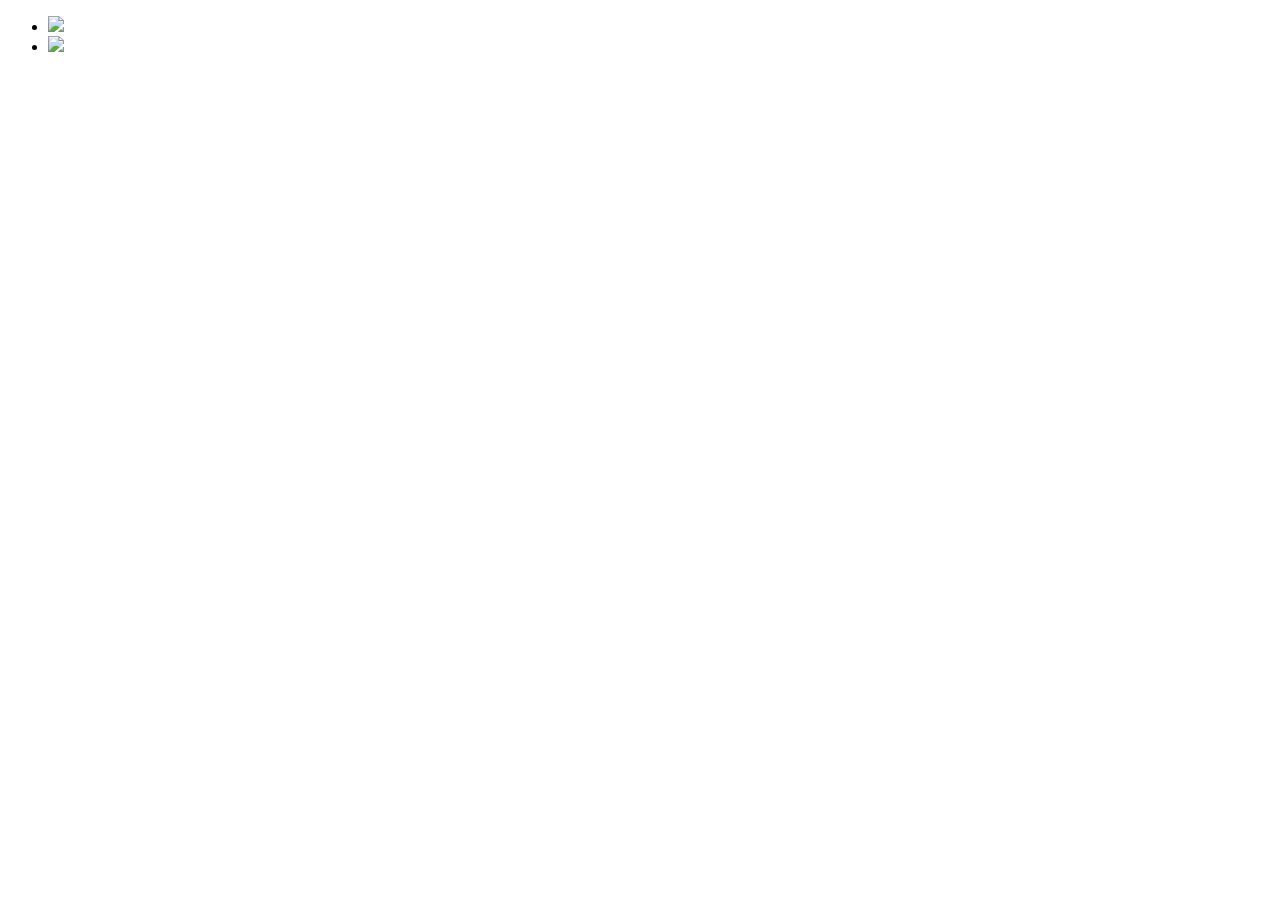
==== index.html @ 80ccfabb "working so far" ====
<!DOCTYPE html>
<html>
    <head>
        <meta charset="utf-8">
        <title>We Sell Shoes</title>
        <!-- Link our stylesheet in -->
        <link re="stylesheet" href="./styles.css">
        <!-- Make Sure the link is inside of the <head> -->
    </head>
    <body>
        <div class="nav-bar">
            <nav>
                <ul class="nav-links">
                    <li><a class="nav-btn logo" href="#home"><img height="50px" src="https://www.shareicon.net/download/2016/07/31/804695_running_512x512.png"></a></li>
                    <li><a class="nav-btn right" href="#cart"><img height="40px" src="http://findicons.com/files/icons/1700/2d/512/cart.png"></a></li>
                </ul>
            </nav>
        </div>
        <!-- Link in the Javascript file -->
        <script src = "index.js"></script>

    </body>
</html>
---- styles.css ----
body {
    /*margin: 0;*/
}
/*******
NAVBAR
********/

.navbar {
    z-index: 10;
    width: 100%;
}

.navbar {
    z-index: 10;
    width: 100%;
}

.nav-links {
    height: 50px;
    width: 100%;
    background: white;
    display: flex;
    flex-direction: row;
    justify-content: flex-start;
    align-items: center;
}

.nav-btn {
    text-decoration: none;
    list-style-type: none;
    color: black;
    margin-left: 2rem;
    transition: all 200ms;
}

.nav-btn:hover {
    transform: scale(1.1);
}

.nav-btn.logo {
    transition: all 300ms;
}

.nav-btn.logo:hover {
    transform: scale(1.1) rotate(5deg) translateX(10px);
}

.nav-btn.right {
    margin-left: 85%;
    transition: all 300ms;
}

.nav-btn.right:hover {
    transform: scale(1.1) rotate(3deg);
}
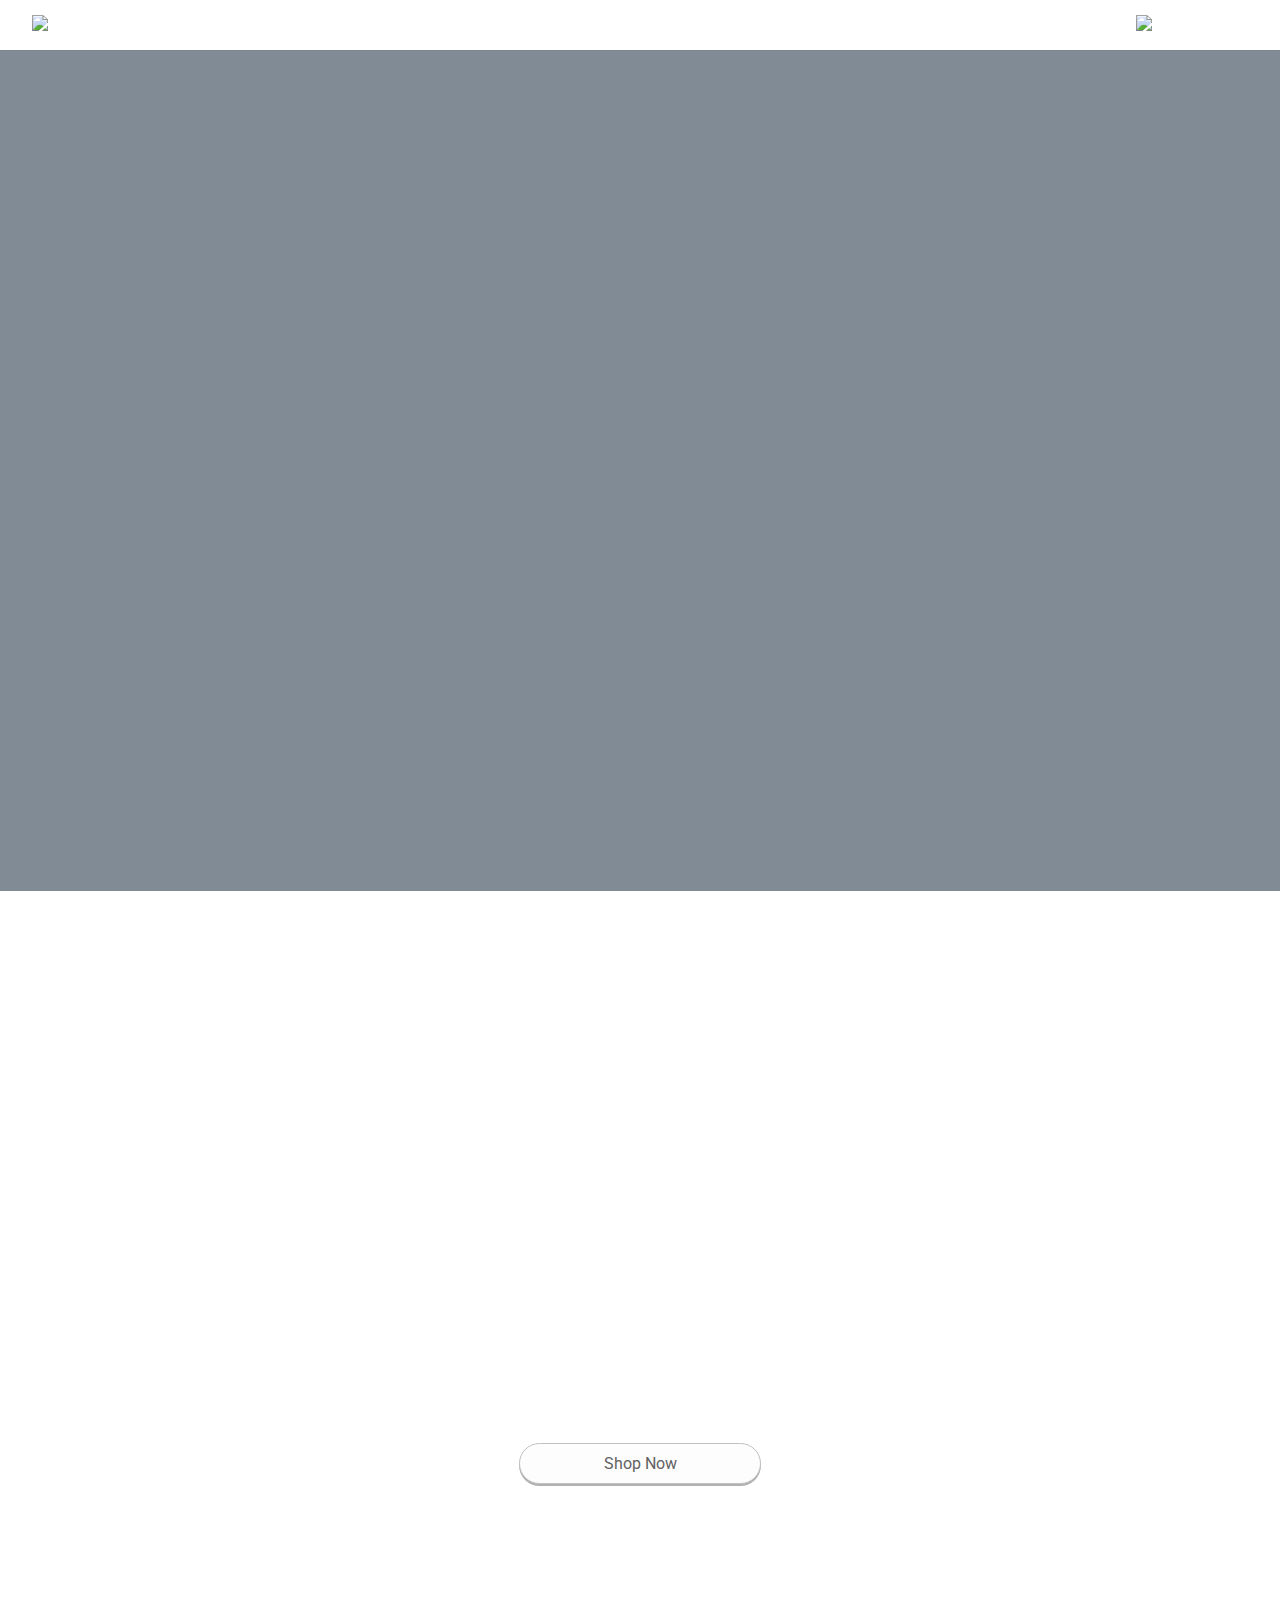
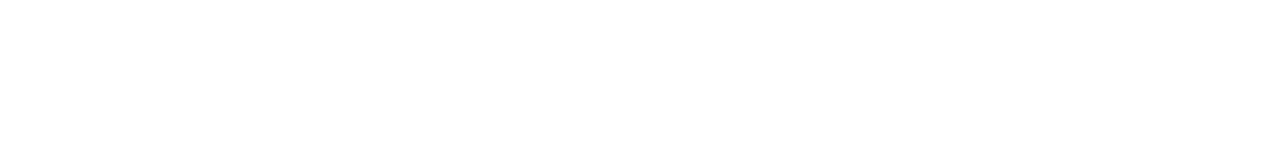
==== commit 3160a0b1: "made small changes" ====
--- a/index.html
+++ b/index.html
@@ -3,21 +3,32 @@
     <head>
         <meta charset="utf-8">
         <title>We Sell Shoes</title>
+        <link href="https://fonts.googleapis.com/css?family=Oswald:200,300,400|Roboto:100,200,300,400" rel="stylesheet">
         <!-- Link our stylesheet in -->
-        <link re="stylesheet" href="./styles.css">
+        <link rel="stylesheet" href="./styles.css">
         <!-- Make Sure the link is inside of the <head> -->
     </head>
     <body>
+
         <div class="nav-bar">
             <nav>
-                <ul class="nav-links">
-                    <li><a class="nav-btn logo" href="#home"><img height="50px" src="https://www.shareicon.net/download/2016/07/31/804695_running_512x512.png"></a></li>
-                    <li><a class="nav-btn right" href="#cart"><img height="40px" src="http://findicons.com/files/icons/1700/2d/512/cart.png"></a></li>
-                </ul>
+                <div class="nav-links">
+                    <a class="nav-btn logo" href="#home"><img height="50px" src="https://www.shareicon.net/download/2016/07/31/804695_running_512x512.png"></a></li>
+                    <a class="nav-btn right" href="#cart"><img height="40px" src='http://findicons.com/files/icons/1700/2d/512/cart.png'></a></li>
+                </div>
             </nav>
+        <!--closing div for navbar-->
         </div>
-        <!-- Link in the Javascript file -->
-        <script src = "index.js"></script>
 
-    </body>
+        <div class="hero">
+
+
+        </div>
+
+        <div class="hero-overlay-text">
+            <h1>We Sell Shoes!</h1>
+            <a class="call-to-action-btn" href="#">Shop Now</a>
+        </div>
+    <script src="index.js"></script>
+</body>
 </html>
--- a/styles.css
+++ b/styles.css
@@ -1,55 +1,107 @@
 body {
-    /*margin: 0;*/
+  margin: 0;
 }
 /*******
 NAVBAR
 ********/
 
-.navbar {
-    z-index: 10;
-    width: 100%;
+.nav-bar {
+  z-index: 10;
+  width: 100%;
+  box-shadow: 0px 0px 1px rgba(0,0,0,.3);
 }
 
 .navbar {
-    z-index: 10;
-    width: 100%;
+  z-index: 10;
+  width: 100%;
 }
 
 .nav-links {
-    height: 50px;
-    width: 100%;
-    background: white;
-    display: flex;
-    flex-direction: row;
-    justify-content: flex-start;
-    align-items: center;
+  height: 50px;
+  width: 100%;
+  background: white;
+  display: flex;
+  flex-direction: row;
+  justify-content: flex-start;
+  align-items: center;
 }
 
+
 .nav-btn {
-    text-decoration: none;
-    list-style-type: none;
-    color: black;
-    margin-left: 2rem;
-    transition: all 200ms;
+  text-decoration: none;
+  list-style-type: none;
+  color: black;
+  margin-left: 2rem;
+  transition: all 200ms;
 }
 
 .nav-btn:hover {
-    transform: scale(1.1);
+  transform: scale(1.1);
 }
 
 .nav-btn.logo {
-    transition: all 300ms;
+  transition: all 300ms;
 }
 
 .nav-btn.logo:hover {
-    transform: scale(1.1) rotate(5deg) translateX(10px);
+  transform: scale(1.1) rotate(5deg) translateX(10px);
 }
 
 .nav-btn.right {
-    margin-left: 85%;
-    transition: all 300ms;
+  margin-left: 85%;
+  transition: all 300ms;
 }
 
 .nav-btn.right:hover {
-    transform: scale(1.1) rotate(3deg);
+  transform: scale(1.1) rotate(3deg);
 }
+
+/************
+HERO
+************/
+
+.hero {
+  height: calc(99vh - 50px);
+  width: 100%;
+  background: linear-gradient(rgba(44, 62, 80,.6), rgba(44, 62, 80,.6)), url('https://image.ibb.co/nyaXSK/IMG_5247.jpg');
+  background-position: center;
+  background-size: cover;
+  background-repeat: no-repeat;
+}
+
+.hero-overlay-text {
+  z-index: 5;
+  height: calc(100vh - 50px);
+  width: 100%;
+  display: flex;
+  flex-direction: column;
+  justify-content: center;
+  align-items: center;
+  color: white;
+  font-family: 'Roboto', sans-serif;
+}
+
+.hero-overlay-text h1 {
+  margin-top: 0rem;
+  font-size: 10rem;
+  font-family: 'Roboto', sans-serif;
+  font-weight: 300;
+}
+
+.call-to-action-btn {
+  background-color: rgba(253, 253, 253, 1);
+  color: #616161;
+  border-radius: 40px;
+  border: 1px solid #C1C1C1;
+  padding: 10px 0;
+  text-decoration: none;
+  width: 15rem;
+  text-align: center;
+  transition: all 200ms;
+  box-shadow: 0 2px 0px rgba(0,0,0,.3);
+}
+
+.call-to-action-btn:hover {
+  /*transform: scale(1.02);*/
+  box-shadow: 0 2px 1px rgba(0,0,0,.3);
+}
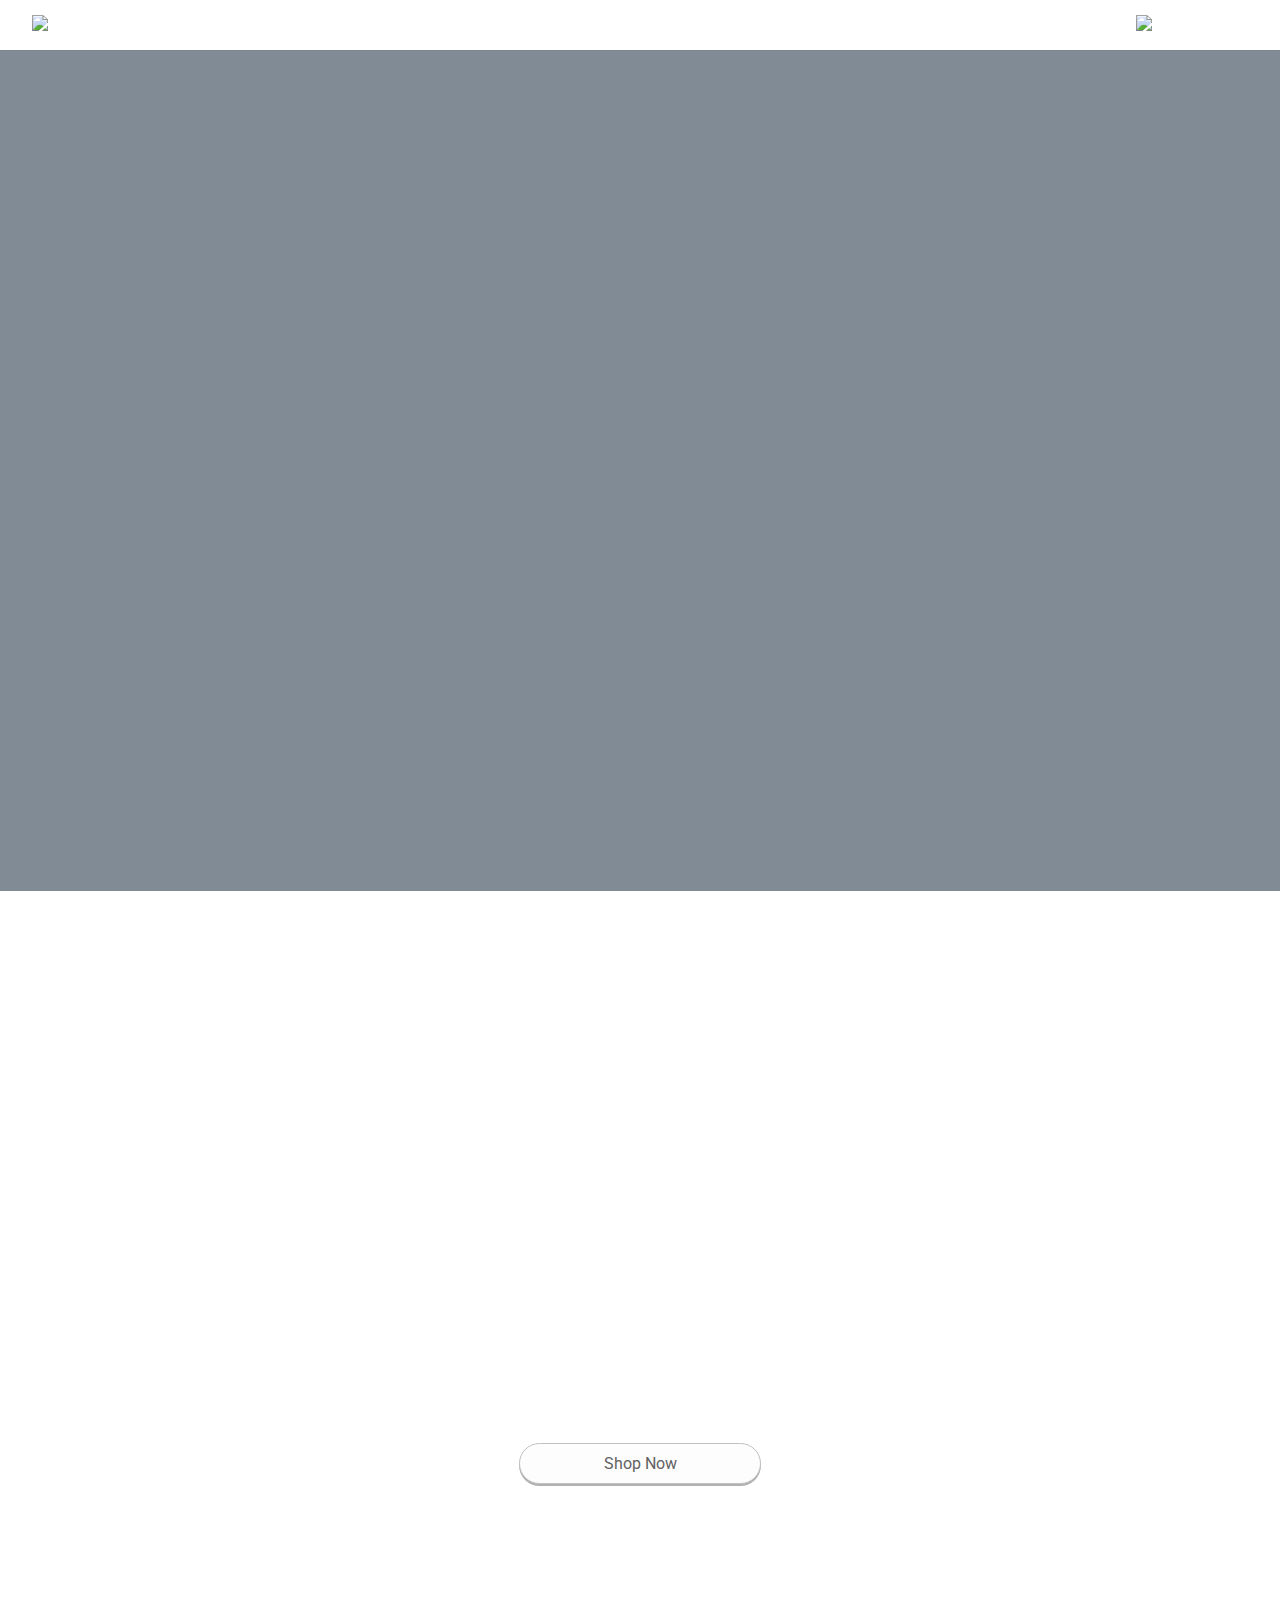
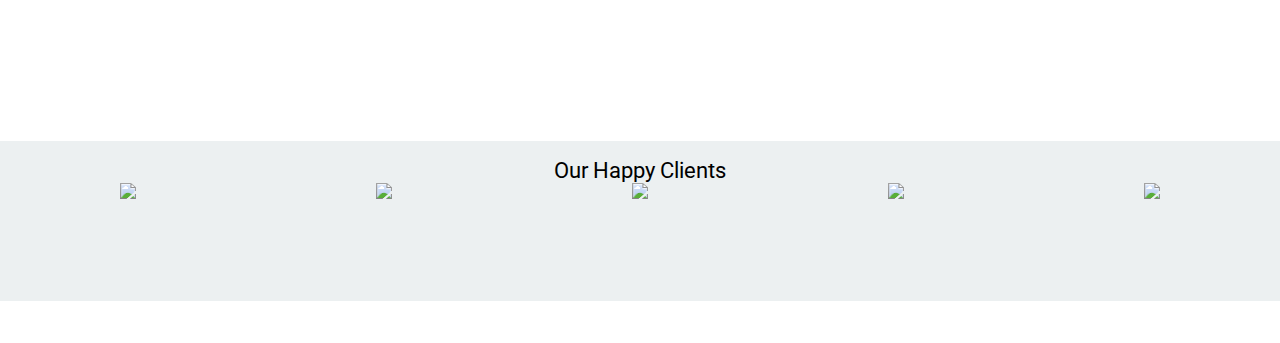
==== commit e5677fba: "client markup" ====
--- a/index.html
+++ b/index.html
@@ -28,7 +28,17 @@
         <div class="hero-overlay-text">
             <h1>We Sell Shoes!</h1>
             <a class="call-to-action-btn" href="#">Shop Now</a>
+        </div> <!--closing hero div-->
+        <div class="clients">
+            <p class="clients-header">Our Happy Clients</p>
+            <div class="client-images">
+                <img height="100px" src="http://www.stickpng.com/assets/images/58419ce2a6515b1e0ad75a69.png" />
+                <img height="100px" src="https://cdn.bleacherreport.net/images/team_logos/328x328/yeezy.png" />
+                <img height="100px" src="https://digitalimpact.org/wp-content/uploads/2013/05/US-WhiteHouse-Logo-square-72078_490x480.png" />
+                <img height="100px" src="https://i.pinimg.com/originals/1e/aa/93/1eaa93626c2579bd6175526256af9cd8.png" />
+                <img height="100px" src="http://www.stickpng.com/assets/images/580b585b2edbce24c47b2b21.png" />
+                <script src="index.js"></script>
+            </div>
         </div>
-    <script src="index.js"></script>
 </body>
 </html>
--- a/styles.css
+++ b/styles.css
@@ -105,3 +105,38 @@
   /*transform: scale(1.02);*/
   box-shadow: 0 2px 1px rgba(0,0,0,.3);
 }
+
+/**********
+Clients
+**********/
+
+.clients {
+    height: 10rem;
+    width: 100%;
+    background: #ecf0f1;
+}
+
+.client-images {
+    display: flex;
+    flex-direction: row;
+    justify-content: space-around;
+    width: 100%;
+    height: 100%;
+}
+
+.clients-header {
+    margin: 0;
+    padding-top: 1rem;
+    text-align: center;
+    font-size: 1.4rem;
+    font-family: roboto;
+    font-weight: 400;
+}
+
+.client-images img {
+    transition: all 200ms;
+}
+
+.client-images img:hover {
+    transform: scale(1.2);
+}
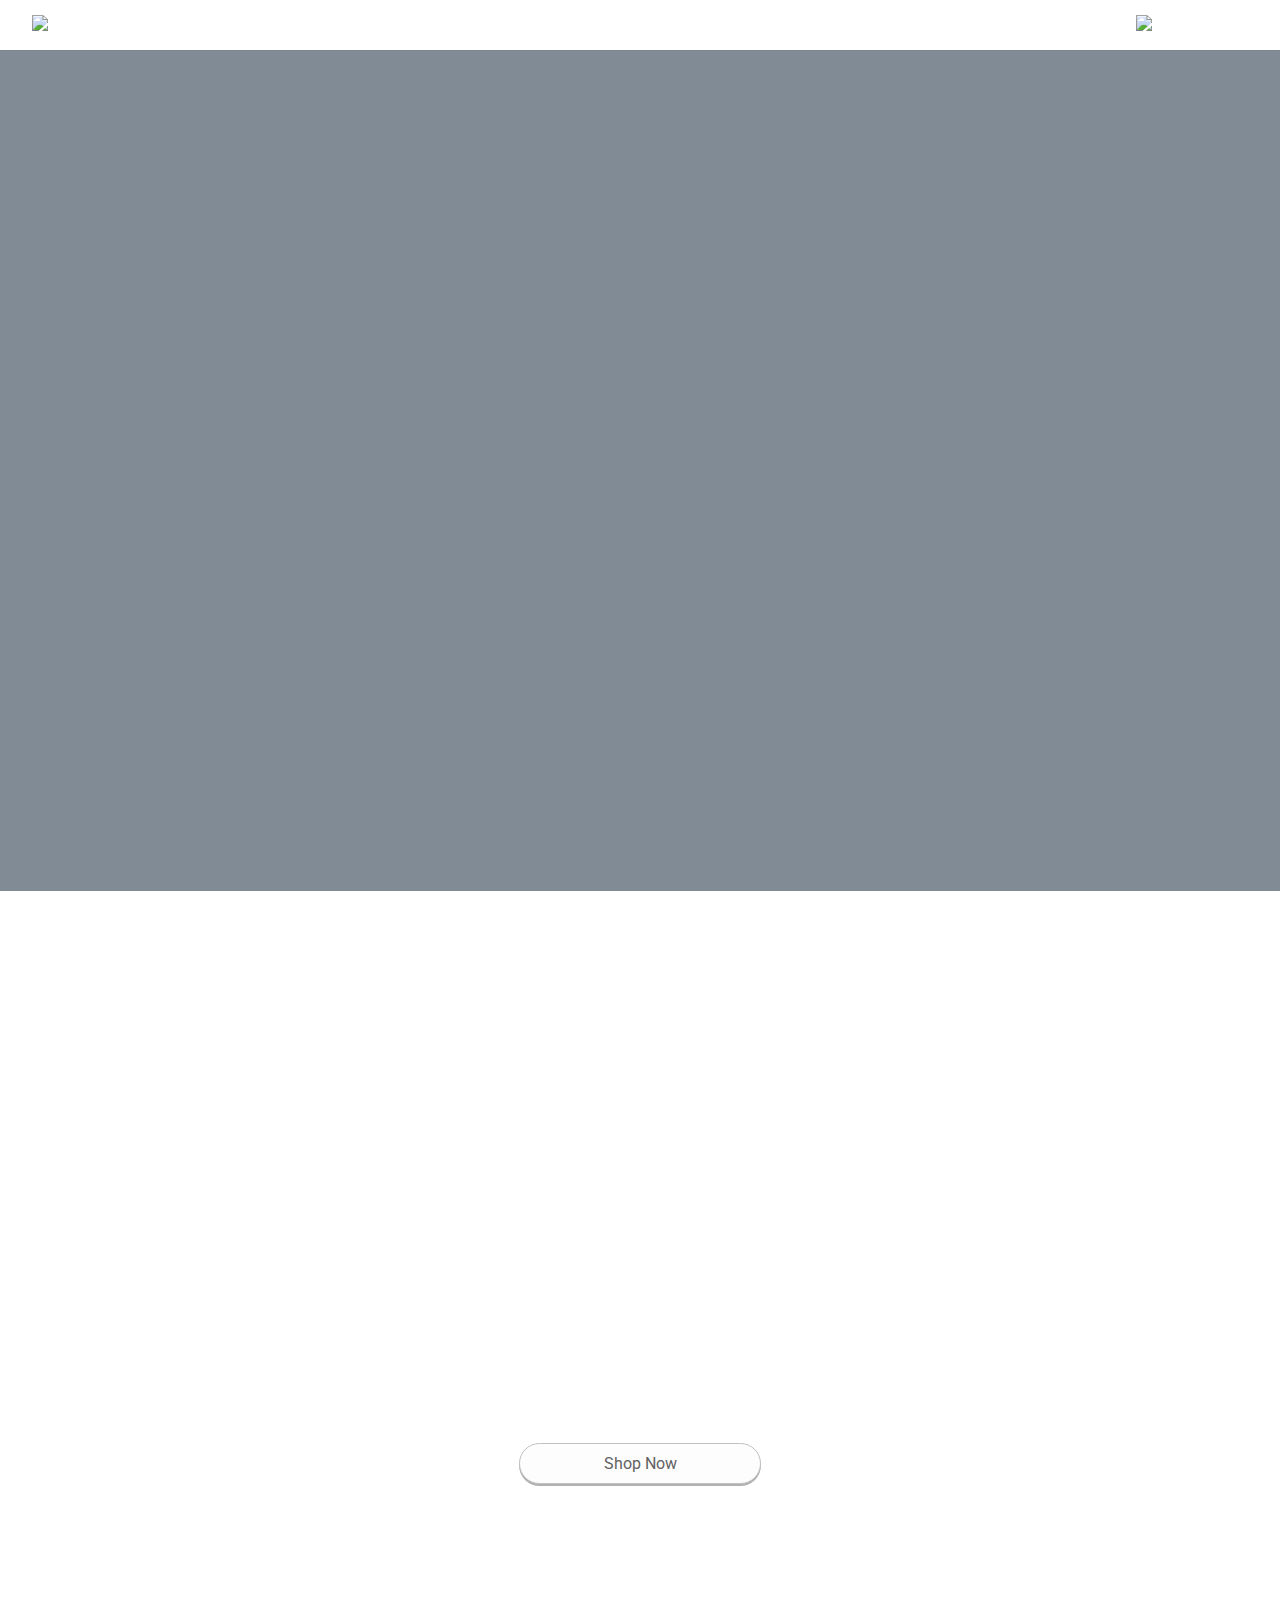
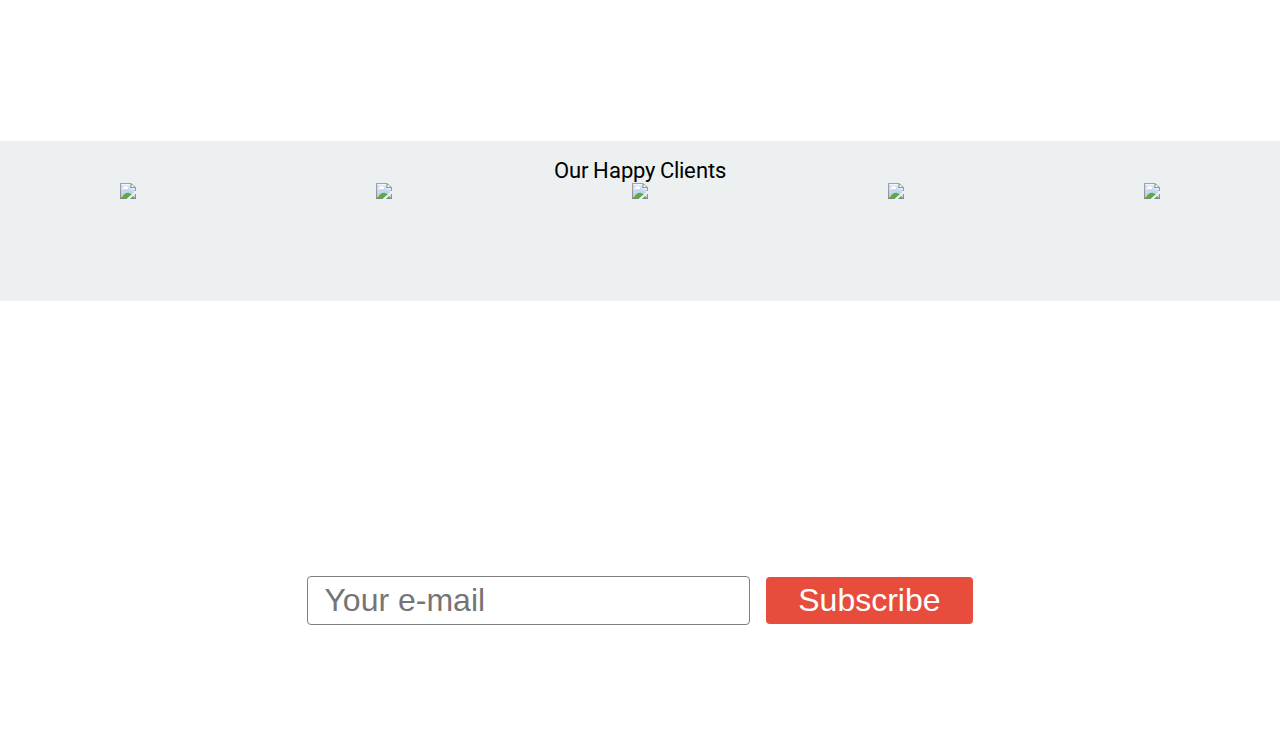
==== commit 477a808f: "subscribe panel" ====
--- a/index.html
+++ b/index.html
@@ -39,6 +39,16 @@
                 <img height="100px" src="http://www.stickpng.com/assets/images/580b585b2edbce24c47b2b21.png" />
                 <script src="index.js"></script>
             </div>
+        </div> <!--end of clients section-->
+
+        <div class="subscribe">
+            <h1>Get unique designs in your inbox</h1>
+            <h3>Recieve our monthly newsletter with special offers</h3>
+            <div class="sub-fields">
+                <form>
+                    <input type="email" class="email-input" placeholder="Your e-mail"><button class="email-sub">Subscribe</button>
+                </form>
+            </div>
         </div>
 </body>
 </html>
--- a/styles.css
+++ b/styles.css
@@ -140,3 +140,68 @@
 .client-images img:hover {
     transform: scale(1.2);
 }
+
+/*********
+subscribe
+*********/
+
+.subscribe {
+    height: 50vh;
+    width: 100%;
+    background: linear-gradient(rgba(0,0,0,.6), rgba(0,0,0,.6)), url('https://images.pexels.com/photos/637076/pexels-photo-637076.jpeg?auto=compress&cs=tinysrgb&dpr=2&h=650&w=940');
+    background-size: cover;
+    background-position: center;
+    background-attachment: fixed;
+    display: flex;
+    flex-direction: column;
+    justify-content: center;
+    align-items: center;
+    color: white;
+}
+
+.subscribe h1 {
+    font-size: 3rem;
+    margin-bottom: 1rem;
+    font-family: roboto;
+    font-weight: 300;
+}
+
+.subscribe h3 {
+    margin: 0;
+    font-size: 1.5rem;
+    margin-bottom: 1rem;
+    font-family: roboto;
+    font-weight: 200;
+}
+
+.email-input {
+    border-radius: 4px;
+    border: solid 1px gray;
+    font-size: 2rem;
+    padding: .3rem;
+    padding-left: 1rem;
+    transition: all 200ms;
+}
+
+.email-sub {
+    margin-left: 1rem;
+    font-size: 2rem;
+    padding-top: .3rem;
+    padding-bottom: .3rem;
+    padding-left: 2rem;
+    padding-right: 2rem;
+    border: none;
+    border-radius: 4px;
+    color: white;
+    background: #e74c3c;
+    transition: all 200ms;
+    cursor: pointer;
+}
+
+.email-input:hover {
+    transform: scale(1.05);
+}
+
+.email-sub:hover {
+    transform: scale(1.05);
+}
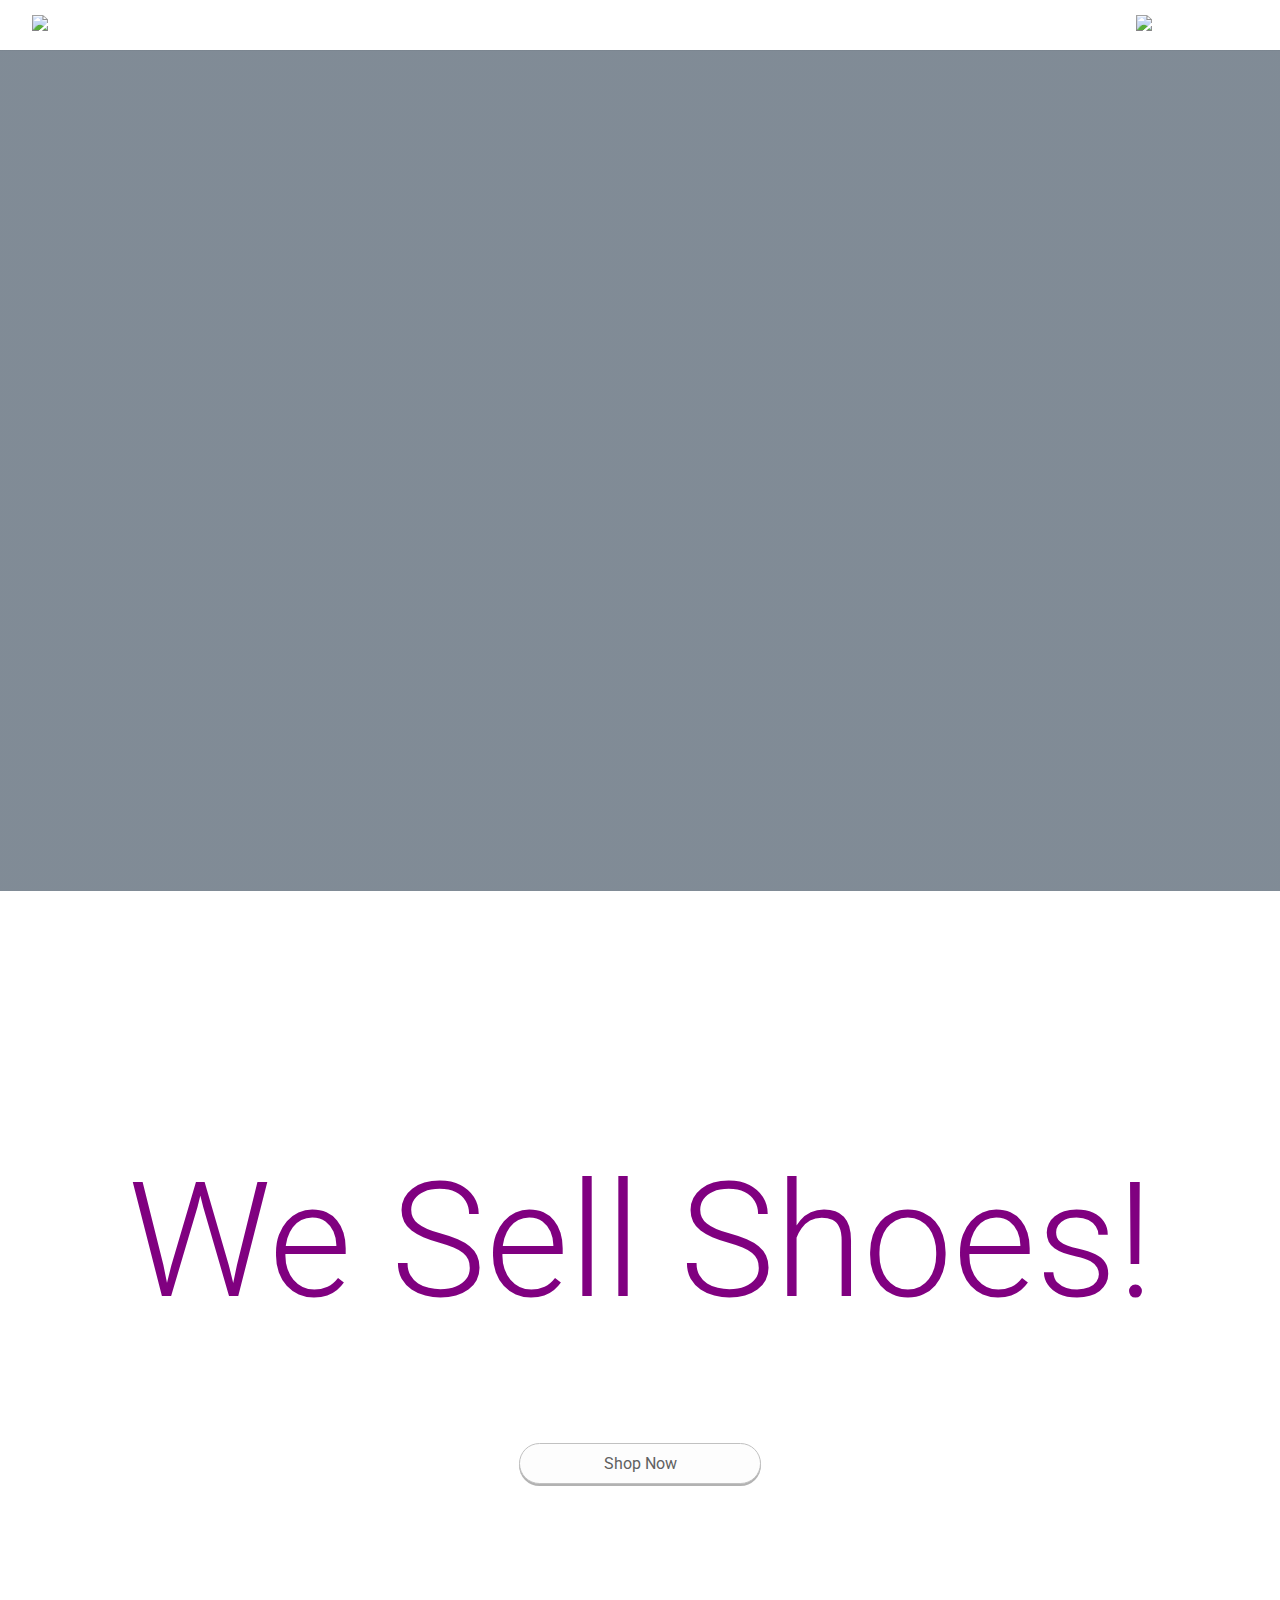
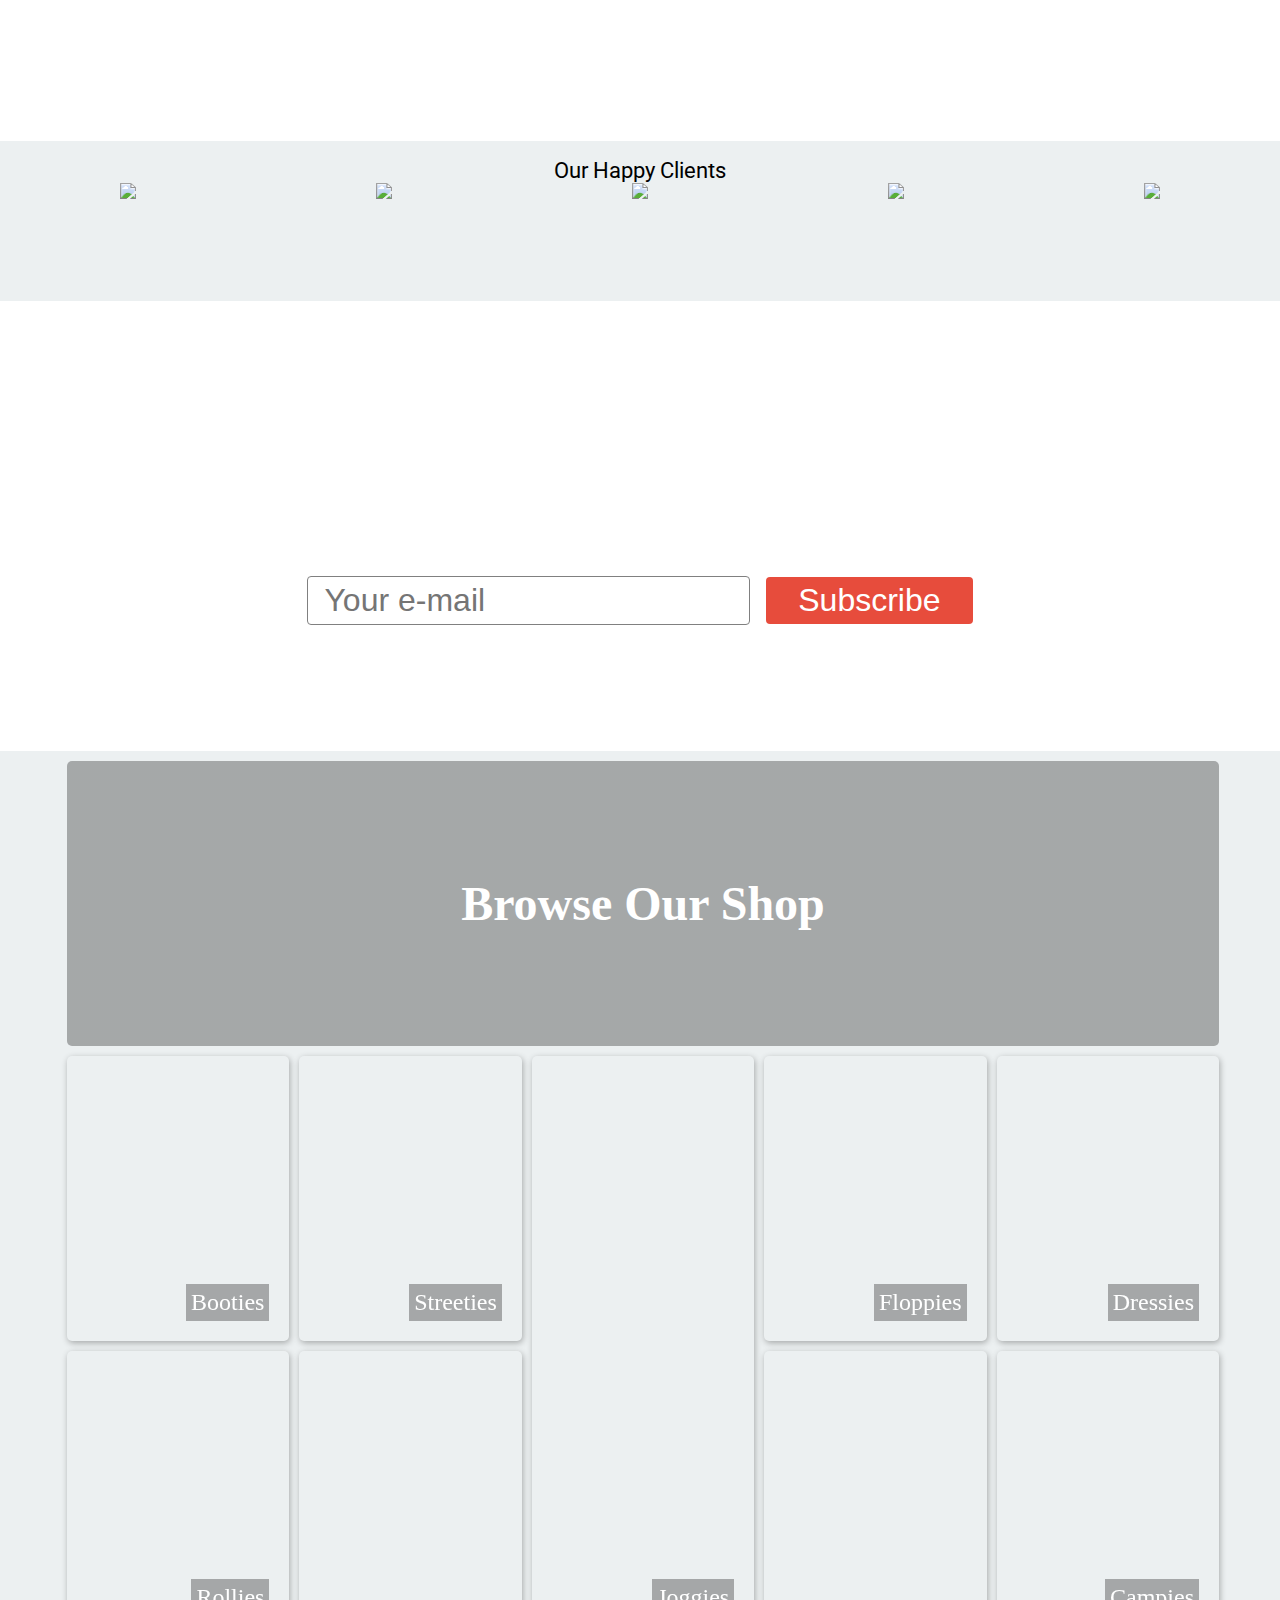
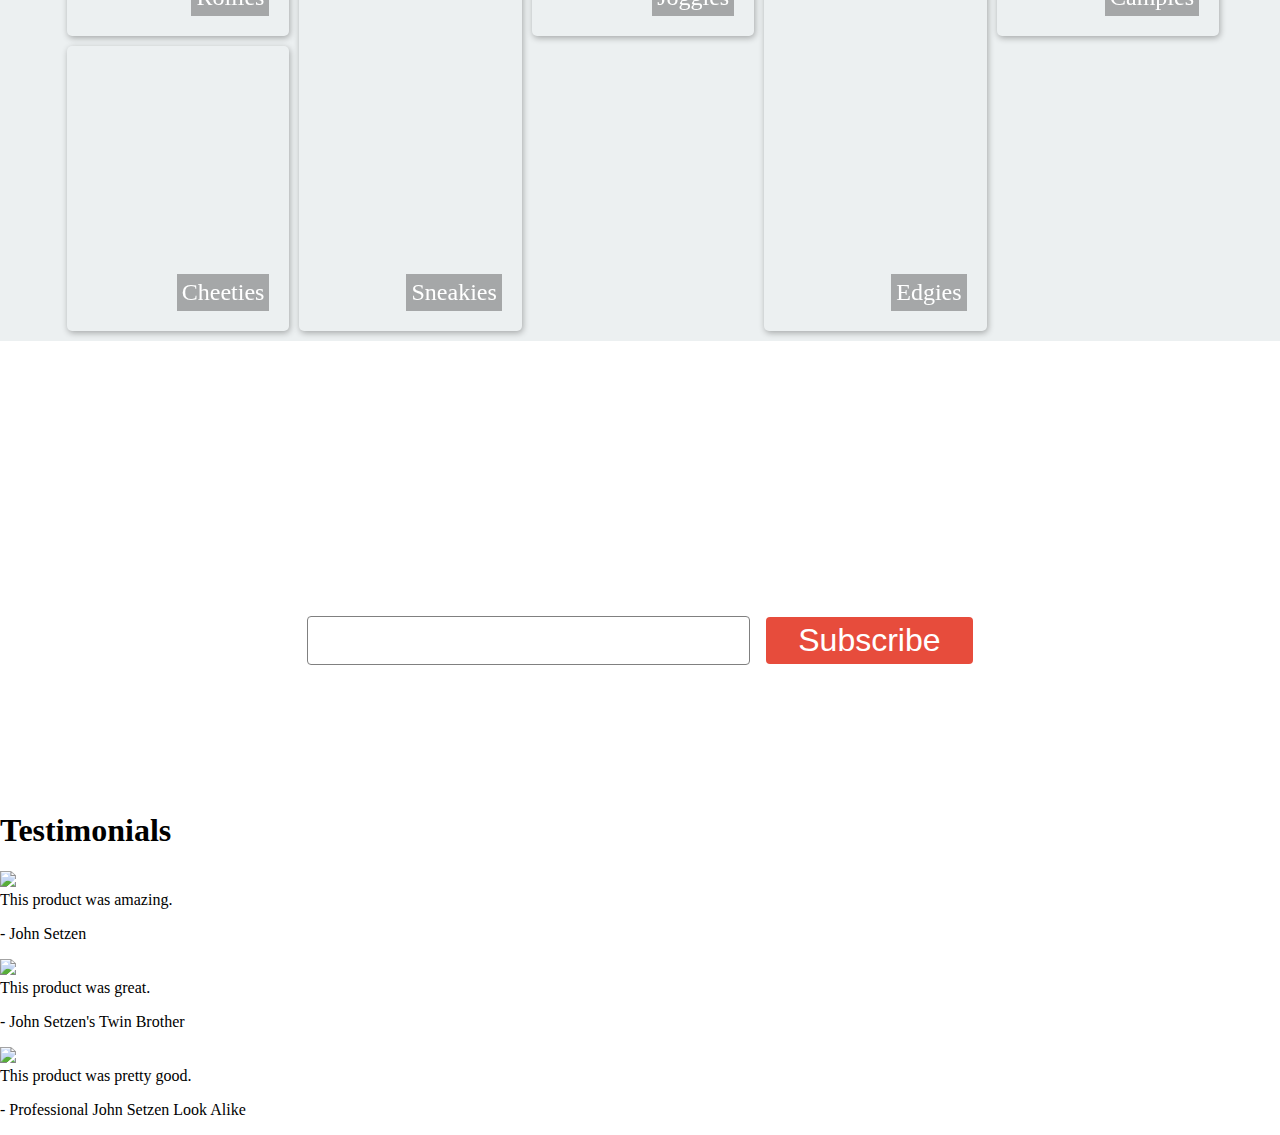
==== commit 82813200: "testimonials complete" ====
--- a/index.html
+++ b/index.html
@@ -3,9 +3,11 @@
     <head>
         <meta charset="utf-8">
         <title>We Sell Shoes</title>
+
+        <!-- Link to Google Fonts -->
         <link href="https://fonts.googleapis.com/css?family=Oswald:200,300,400|Roboto:100,200,300,400" rel="stylesheet">
         <!-- Link our stylesheet in -->
-        <link rel="stylesheet" href="./styles.css">
+        <link rel="stylesheet" t href="./styles.css">
         <!-- Make Sure the link is inside of the <head> -->
     </head>
     <body>
@@ -13,22 +15,21 @@
         <div class="nav-bar">
             <nav>
                 <div class="nav-links">
-                    <a class="nav-btn logo" href="#home"><img height="50px" src="https://www.shareicon.net/download/2016/07/31/804695_running_512x512.png"></a></li>
-                    <a class="nav-btn right" href="#cart"><img height="40px" src='http://findicons.com/files/icons/1700/2d/512/cart.png'></a></li>
+                    <a class="nav-btn logo" href="#home"><img height="50px" src="https://www.shareicon.net/download/2016/07/31/804695_running_512x512.png"></a>
+                    <a class="nav-btn right" href="#cart"><img height="40px" src="http://findicons.com/files/icons/1700/2d/512/cart.png"></a>
                 </div>
             </nav>
-        <!--closing div for navbar-->
+        <!-- creating hero class -->
         </div>
 
         <div class="hero">
 
-
         </div>
-
+        <!-- creating hero-overlay-text class -->
         <div class="hero-overlay-text">
             <h1>We Sell Shoes!</h1>
             <a class="call-to-action-btn" href="#">Shop Now</a>
-        </div> <!--closing hero div-->
+        </div>
         <div class="clients">
             <p class="clients-header">Our Happy Clients</p>
             <div class="client-images">
@@ -37,9 +38,8 @@
                 <img height="100px" src="https://digitalimpact.org/wp-content/uploads/2013/05/US-WhiteHouse-Logo-square-72078_490x480.png" />
                 <img height="100px" src="https://i.pinimg.com/originals/1e/aa/93/1eaa93626c2579bd6175526256af9cd8.png" />
                 <img height="100px" src="http://www.stickpng.com/assets/images/580b585b2edbce24c47b2b21.png" />
-                <script src="index.js"></script>
             </div>
-        </div> <!--end of clients section-->
+        </div>
 
         <div class="subscribe">
             <h1>Get unique designs in your inbox</h1>
@@ -50,5 +50,58 @@
                 </form>
             </div>
         </div>
-</body>
+
+        <div class="gallery-sec">
+            <div class="gallery">
+                <h1 class ="g-header">Browse Our Shop</h1>
+
+                <div class="panel a"><div>Booties</div></div>
+                <div class="panel b"><div>Streeties</div></div>
+                <div class="panel tall-panel c"><div>Joggies</div></div>
+                <div class="panel d"><div>Floppies</div></div>
+                <div class="panel e"><div>Dressies</div></div>
+                <div class="panel f"><div>Rollies</div></div>
+                <div class="panel tall-panel g"><div>Sneakies</div></div>
+                <div class="panel tall-panel h"><div>Edgies</div></div>
+                <div class="panel i"><div>Campies</div></div>
+                <div class="panel j"><div>Cheeties</div></div>
+            </div>
+        </div>
+
+        <div class="subscribe subscribe-2">
+            <h1>"Nobody has better shoes than them!"</h1>
+            <h3>- Turd Ferguson, Shoe Fanatic</h3>
+            <div class="sub-fields">
+                <form>
+                    <input type="email" class="email-input" placeholders="Your e-mail"><button class="email-sub">Subscribe</button>
+                </form>
+            </div>
+        </div>
+
+        <div class="testimonials">
+            <h1 class="testi-title">Testimonials</h1>
+            <div class="tests first">
+                <div class="testimonial testi-1">
+                    <img src="http://infasme.com/wp-content/uploads/2017/05/Faces-400x400px-1_1_07-scalia-testimonial.jpg" class="testi-image" />
+                    <div class="testi-quote">This product was amazing.<p> - John Setzen</p></div>
+                </div>
+
+                <div class="testimonial testi-2"><img src="https://encrypted-tbn0.gstatic.com/images?q=tbn:ANd9GcSjvtBy5YBKiYcLTPgiQXdPNUK0c4cma-EoXPPuay1ba4-7kJLj" class="testi-image" />
+                    <div class="testi-quote">This product was great. <p>- John Setzen's Twin Brother</p></div>
+                </div>
+                <div class="testimonial testi-3">
+                    <img src="https://encrypted-tbn0.gstatic.com/images?q=tbn:ANd9GcQbJAJEmKnMZWlu3aXB-5J9kqlppVCOH-xlFYQKuNWQY1BwpMsD" class="testi-image" />
+                    <div class="testi-quote">This product was pretty good. <p>- Professional John Setzen Look Alike</p></div>
+                </div>
+            </div>
+
+            <div class="dots">
+                <div id="prev" class="dot"></div>  <div id="next" class="dot"></div>  <div id="next-next" class="dot"></div>
+            </div>
+        </div>
+
+        <!-- Link in the Javascript file -->
+        <script src="index.js"></script>
+
+    </body>
 </html>
--- a/styles.css
+++ b/styles.css
@@ -77,7 +77,7 @@
   flex-direction: column;
   justify-content: center;
   align-items: center;
-  color: white;
+  color: purple;
   font-family: 'Roboto', sans-serif;
 }
 
@@ -205,3 +205,172 @@
 .email-sub:hover {
     transform: scale(1.05);
 }
+
+/*******************
+gallery
+*******************/
+
+.gallery-sec {
+    margin-right: .3rem;
+    height: 130vh;
+    background: #ecf0f1;
+    height: 130vh;
+    width: 100%;
+    padding: 3px;
+    padding-top: 10px;
+    padding-bottom: 10px;
+}
+
+.gallery {
+    height: 100%;
+    width: 90%;
+    display: grid;
+    grid-gap: 10px;
+    perspective: 800px;
+}
+
+.gallery {
+    display: flex;
+    flex-wrap: wrap;
+}
+
+.gallery {
+    display: grid;
+    margin: 0 auto;
+    grid-template-columns: repeat(auto-fill, minmax(200px, 1fr));
+    grid-auto-rows: minmax(150px, auto);
+}
+
+.panel {
+    margin-left: 5px;
+    margin-right: 5px;
+    flex: 1 1 200px;
+    display: flex;
+    justify-content: flex-end;
+    align-items: flex-end;
+    box-shadow: 1px 2px 6px rgba(0,0,0,.3);
+    transition: all 300ms;
+    transform-style: preserve-3d;
+    background-size: cover;
+    background-position: center;
+}
+
+.panel:hover {
+    transform: scale(1.01) translateY(-5px) rotateX(10deg) rotateY(2deg) skewY(4deg);
+    box-shadow: 1px 4px 9px rgba(0,0,0,.5);
+    z-index: 3;
+}
+
+.tall-panel {
+    grid-row-end: span 2;
+}
+
+.g-header {
+    margin-left: 5px;
+    margin-right: 5px;
+    flex: 0 1 100%;
+    grid-column: 1 / -1;
+}
+
+.gallery > * {
+    background-color: #fff;
+    color: #000;
+    border-radius: 5px;
+    padding: 20px;
+    font-size: 150%;
+    margin-bottom: 10px;
+}
+
+.g-header {
+    display: flex;
+    justify-content: center;
+    align-items: center;
+    font-size: 3rem;
+    background: linear-gradient(rgba(0,0,0,.3), rgba(0,0,0,.3)), url('https://images.pexels.com/photos/267320/pexels-photo-267320.jpeg?auto=compress&cs=tinysrgb&dpr=2&h=650&w=940');
+    background-size: cover;
+    background-position: center;
+    color: white;
+}
+
+.a {
+    background: url('https://images.pexels.com/photos/266840/pexels-photo-266840.jpeg?auto=compress&cs=tinysrgb&dpr=2&h=650&w=940');
+    background-size: cover;
+}
+
+.b {
+    background: url('https://images.pexels.com/photos/812875/pexels-photo-812875.jpeg?auto=compress&cs=tinysrgb&dpr=2&h=650&w=940');
+    background-size: cover;
+}
+
+.c {
+    background: url('https://images.pexels.com/photos/421160/pexels-photo-421160.jpeg?auto=compress&cs=tinysrgb&dpr=2&h=650&w=940');
+    background-position: -70px;
+}
+
+.d {
+    background: url('https://images.pexels.com/photos/112285/pexels-photo-112285.jpeg?auto=compress&cs=tinysrgb&dpr=2&h=650&w=940');
+    background-size: cover;
+}
+
+.e {
+    background: url('https://images.pexels.com/photos/293405/pexels-photo-293405.jpeg?auto=compress&cs=tinysrgb&dpr=2&h=650&w=940');
+    background-size: cover;
+}
+
+.f {
+    background: url('https://images.pexels.com/photos/1994/red-vintage-shoes-sport.jpg?auto=compress&cs=tinysrgb&dpr=2&h=650&w=940');
+    background-repeat: no-repeat;
+    background-size: cover;
+    background-position: -40px;
+}
+
+.g {
+    background: url('https://images.pexels.com/photos/373964/pexels-photo-373964.jpeg?auto=compress&cs=tinysrgb&dpr=2&h=650&w=940');
+    background-position: -100px;
+    background-size: cover;
+}
+
+.h {
+    background: url('https://images.pexels.com/photos/247203/pexels-photo-247203.jpeg?auto=compress&cs=tinysrgb&dpr=2&h=650&w=940');
+    background-size: cover;
+}
+
+.i {
+    background: url('https://images.pexels.com/photos/40383/shoes-rock-climbing-hiking-walking-40383.jpeg?auto=compress&cs=tinysrgb&dpr=2&h=650&w=940');
+    background-size: cover;
+}
+
+.j {
+    background: url('https://images.pexels.com/photos/116150/pexels-photo-116150.jpeg?auto=compress&cs=tinysrgb&dpr=2&h=650&w=940');
+    background-position: 0px -60px;
+}
+
+.panel div {
+    background: rgba(0,0,0,.3);
+    padding: 5px;
+    color: white;
+}
+
+@supports (display: grid) {
+    .gallery > * {
+        margin: 0;
+    }
+}
+
+/****************
+subscribe 2
+****************/
+
+.subscribe-2 {
+    height: 50vh;
+    width: 100%;
+    background: linear-gradient(rgba(0,0,0,.6), rgba(0,0,0,.6)), url('https://images.pexels.com/photos/450059/pexels-photo-450059.jpeg?auto=compress&cs=tinysrgb&dpr=2&h=650&w=940');
+    background-size: cover;
+    background-position: center;
+    background-attachment: fixed;
+    display: : flex;
+    flex-direction: column;
+    justify-content: center;
+    align-items: center;
+    color: white;
+}
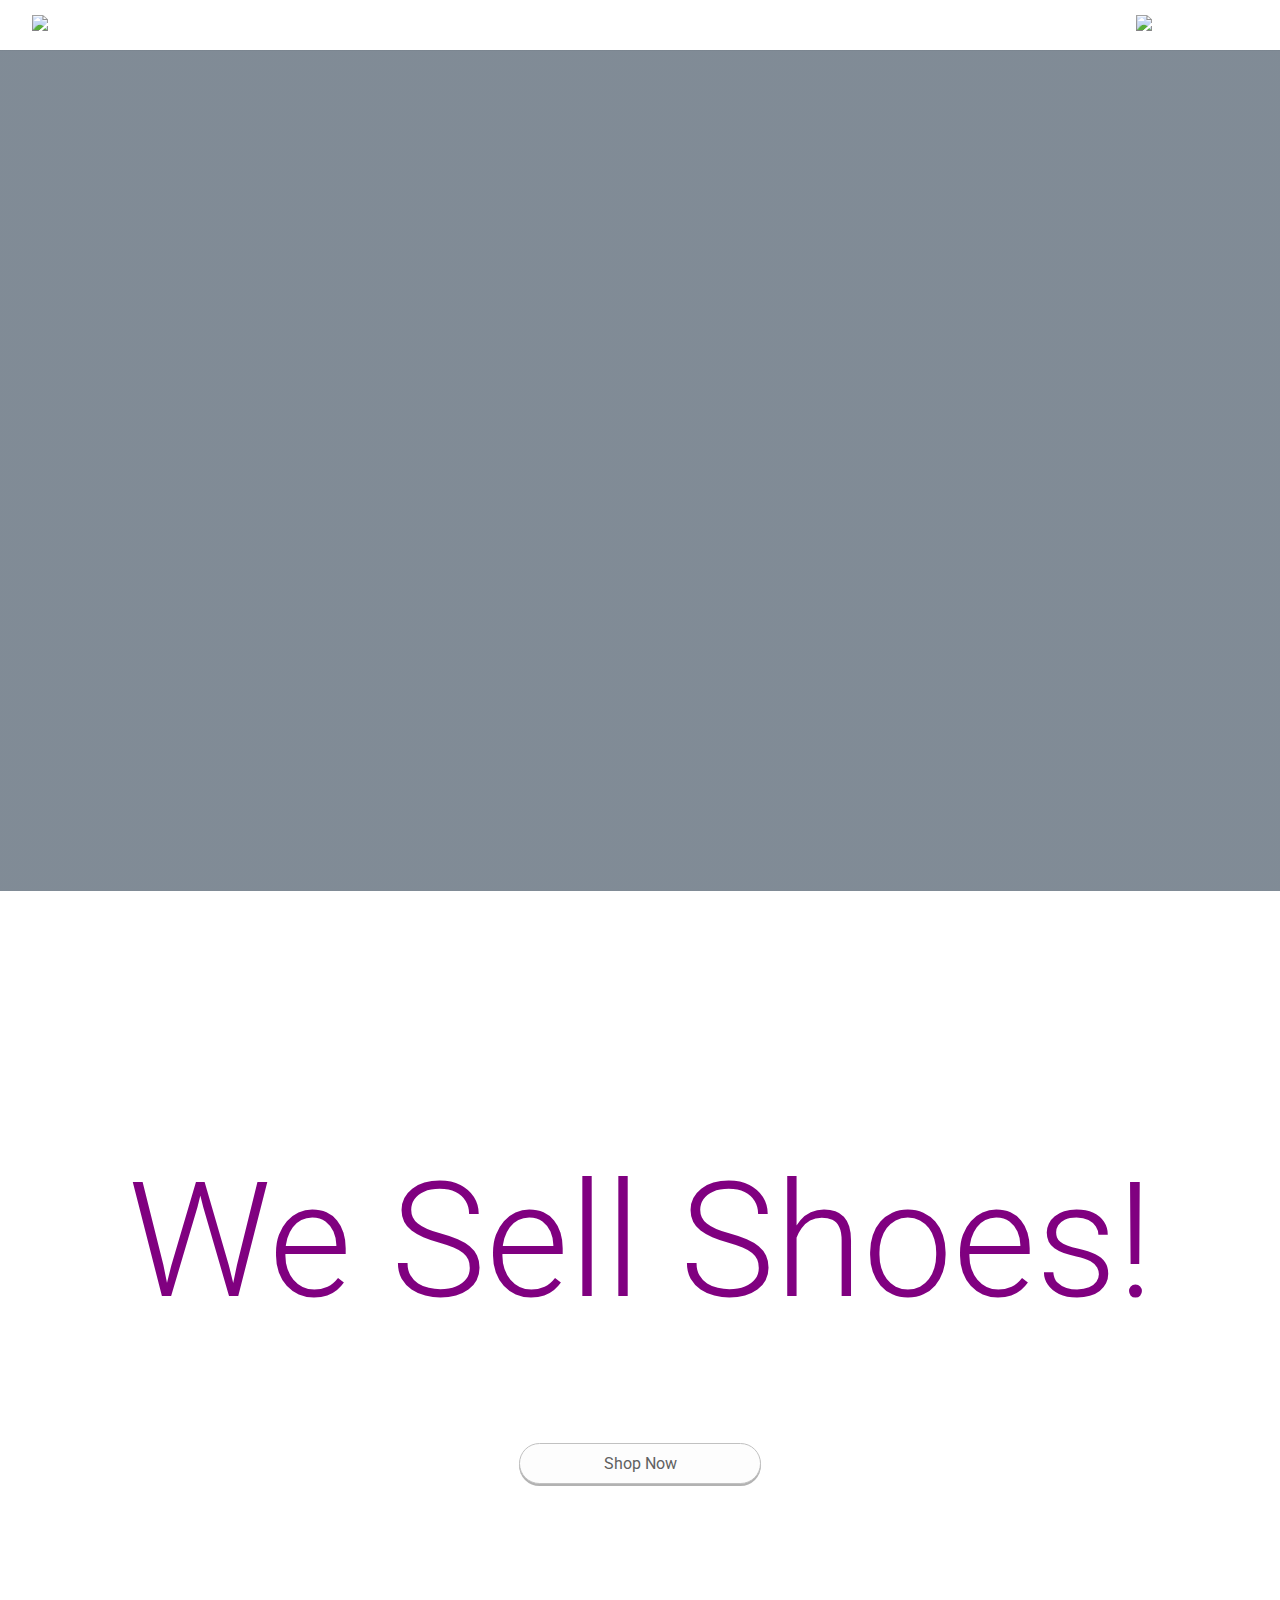
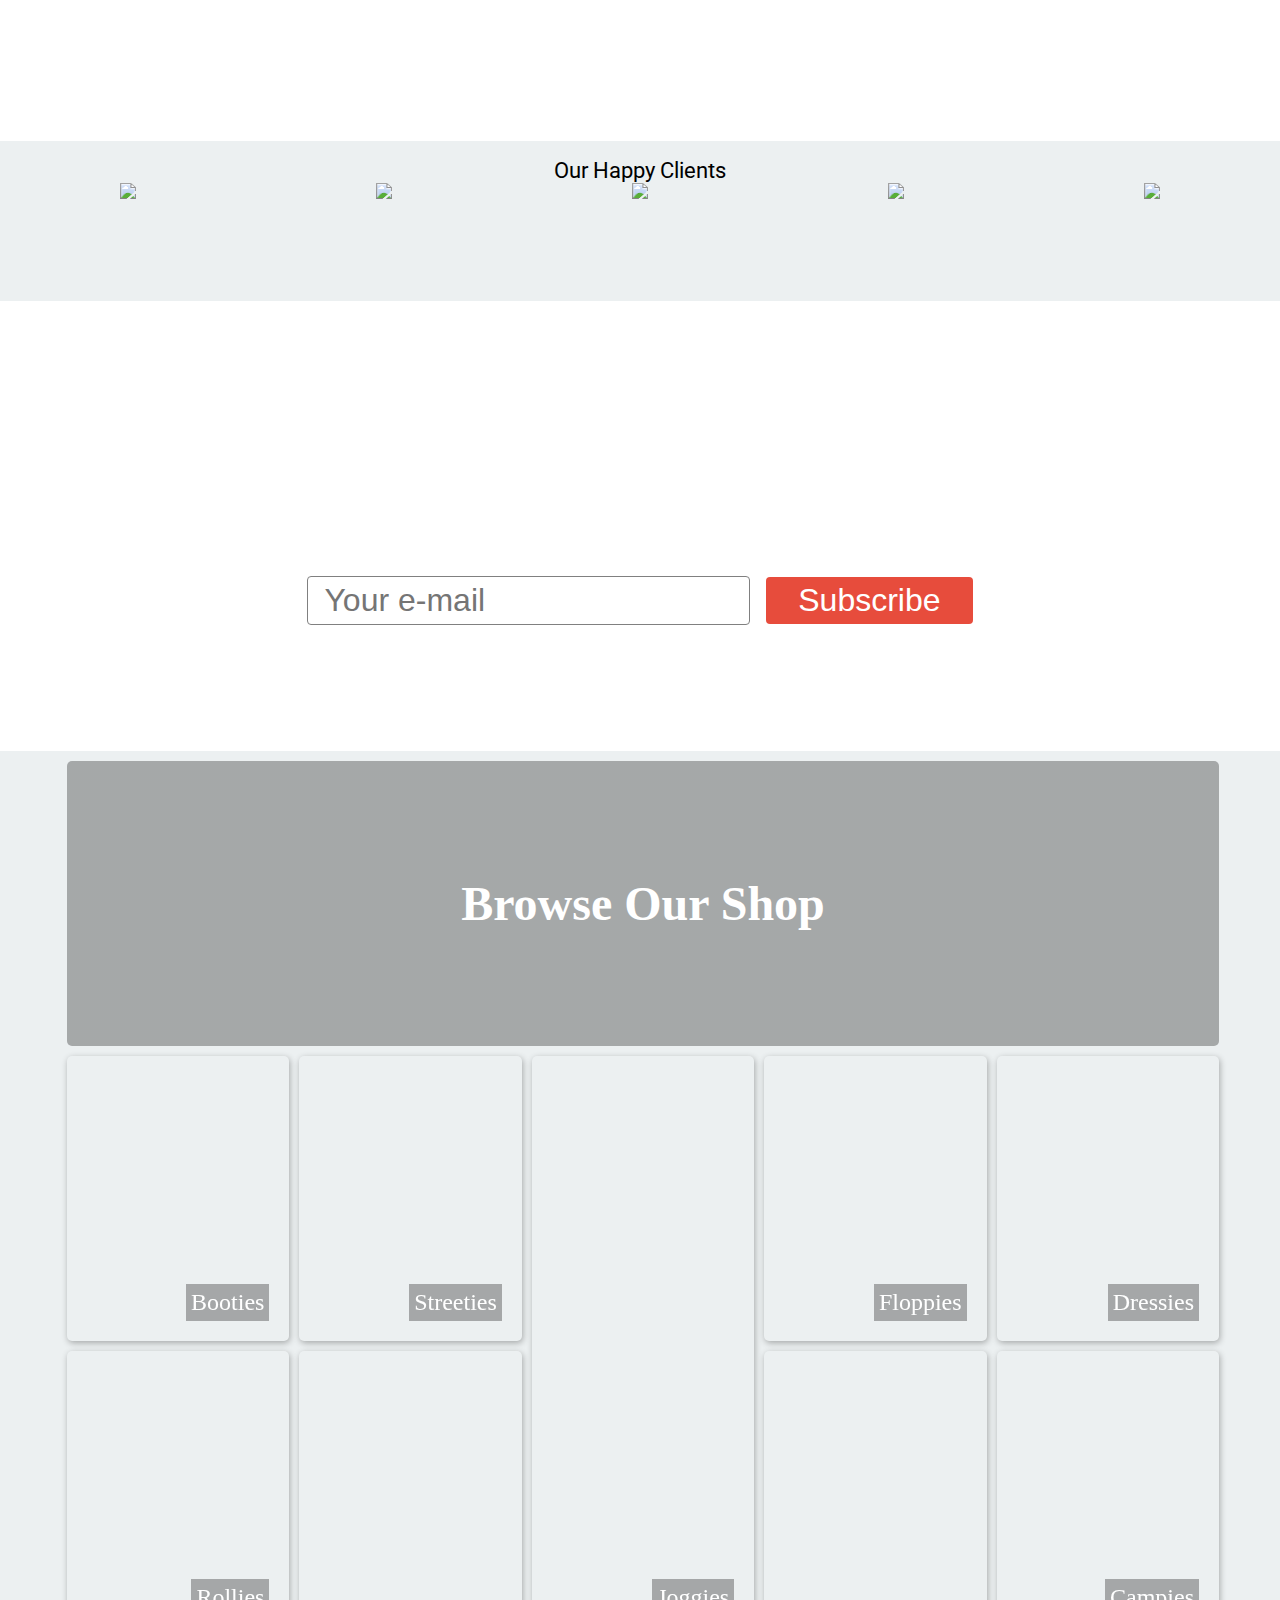
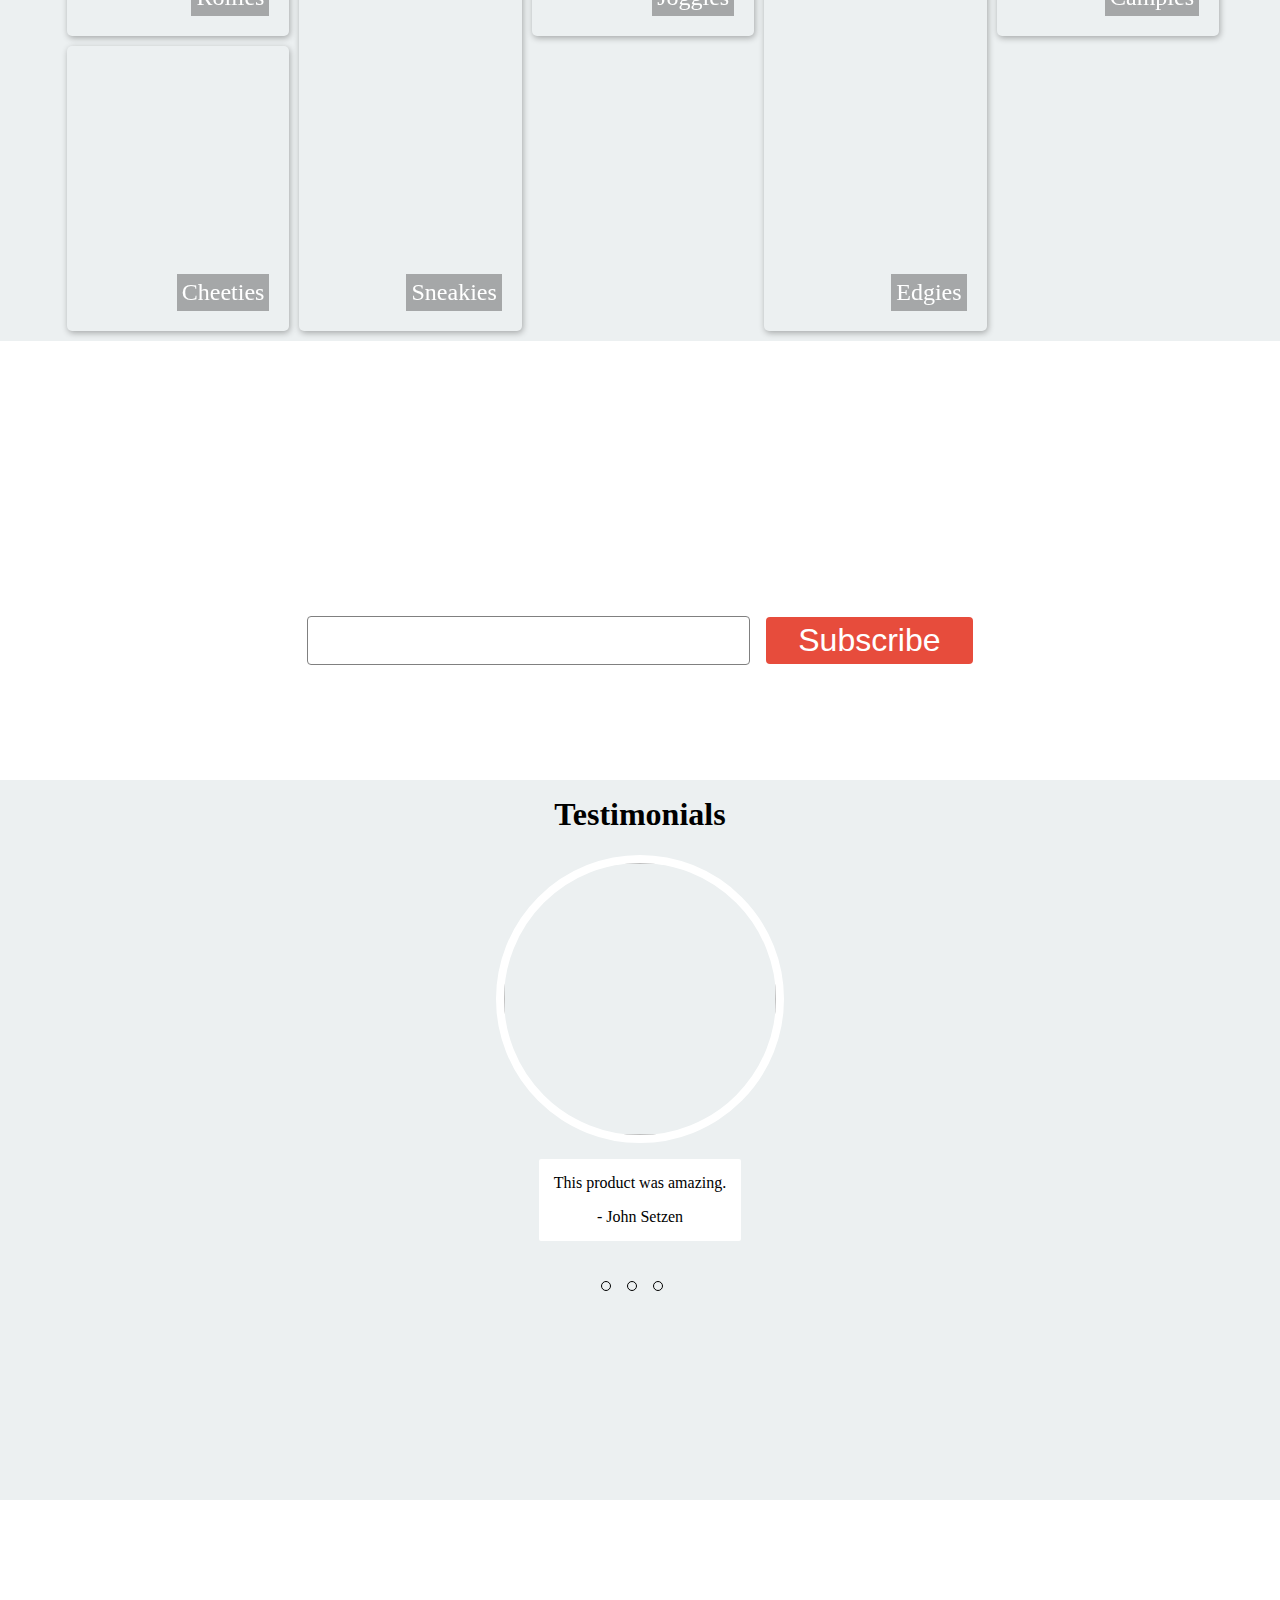
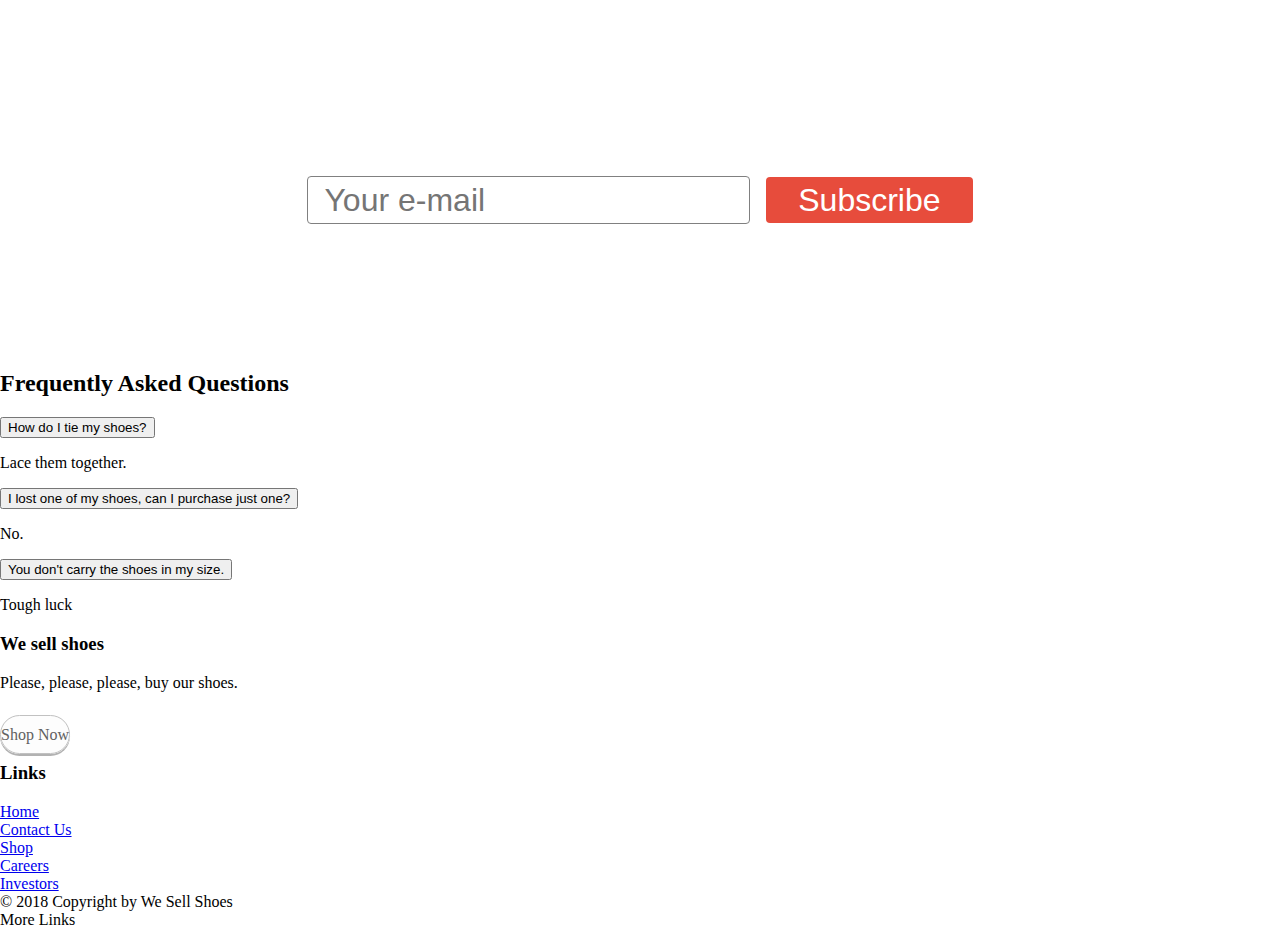
==== commit dcf98dbb: "footer added in html" ====
--- a/index.html
+++ b/index.html
@@ -100,6 +100,62 @@
             </div>
         </div>
 
+        <div class="subscribe subscribe-3">
+            <h1>"I would kill for these shoes!"</h1>
+            <h3>- Genghis Khan, Famous Barbarian</h3>
+            <div class="sub-fields">
+                <form>
+                    <input type="email" class="email-input" placeholder="Your e-mail"><button class="email-sub">Subscribe</button>
+                </form>
+            </div>
+        </div>
+
+        <div class="faq">
+            <h2>Frequently Asked Questions</h2>
+            <div class="faq-container">
+                <button class="accordion">How do I tie my shoes?</button>
+                <div class="faqpanel">
+                    <p>Lace them together.</p>
+                </div>
+
+                <button class="accordion">I lost one of my shoes, can I purchase just one?</button>
+                <div class="faqpanel">
+                    <p>No.</p>
+                </div>
+
+                <button class="accordion">You don't carry the shoes in my size.</button>
+                <div class="faqpanel">
+                    <p>Tough luck</p>
+                </div>
+            </div>
+        </div>
+
+        <div class="footer">
+            <div class="container">
+                <div class="footer-cta">
+                    <h3>We sell shoes</h3>
+                    <p>Please, please, please, buy our shoes.</p>
+                    <br />
+                    <a class="call-to-action-btn" href="#">Shop Now</a>
+                </div>
+
+                <div class="footer-links">
+                    <h3>Links</h3>
+                        <li><a href="#">Home</a></li>
+                        <li><a href="#">Contact Us</a></li>
+                        <li><a href="#">Shop</a></li>
+                        <li><a href="#">Careers</a></li>
+                        <li><a href="#">Investors</a></li>
+                </div>
+            </div>
+        </div>
+        <div class="footer-copyright">
+            <div class="container row">
+                <div>© 2018 Copyright by We Sell Shoes</div>
+                <div class="more-links">More Links</div>
+            </div>
+        </div>
+
         <!-- Link in the Javascript file -->
         <script src="index.js"></script>
 
--- a/styles.css
+++ b/styles.css
@@ -1,5 +1,6 @@
 body {
   margin: 0;
+  overflow-x: hidden;
 }
 /*******
 NAVBAR
@@ -374,3 +375,109 @@
     align-items: center;
     color: white;
 }
+
+/***********
+testimonials
+***********/
+
+.testimonials {
+    margin-top: -2rem;
+    height: 80vh;
+    width: 100%;
+    background: #ecf0f1;
+}
+
+.testi-title {
+    padding-top: 1rem;
+    text-align: center;
+}
+
+.tests {
+    position: absolute;
+    width: 300%;
+    display: flex;
+    transition: all 400ms;
+}
+
+.tests {
+    position: absolute;
+    width: 300%;
+    display: flex;
+    transition: all 400ms;
+}
+
+.tests.first {
+    right: -200%;
+}
+
+.tests.second {
+    right: -100%;
+}
+
+.tests.third {
+    right: 0%;
+}
+
+.testimonial {
+    display: flex;
+    flex-direction: column;
+    justify-content: center;
+    align-items: center;
+    width: 100%;
+}
+
+.test1 {
+    position: absolute;
+    left: 0;
+}
+
+.test2 {
+    position: absolute;
+    left: 33%;
+}
+
+.test3 {
+    position: absolute;
+    left: 66%;
+}
+
+.testi-image {
+    border: solid 8px white;
+    border-radius: 50%;
+    height: 272px;
+    width: 272px;
+}
+
+.testi-quote {
+    margin-top: 1rem;
+    border: solid 15px white;
+    border-radius: 2px;
+    background: white;
+}
+
+.testi-quote p {
+    text-align: center;
+    margin-bottom: 0;
+}
+
+.dots {
+    align-self: baseline;
+    margin-top: 28rem;
+    display: flex;
+    flex-direction: row;
+    align-items: center;
+    justify-content: center;
+    width: 100%;
+}
+
+.dot {
+  border: solid 1px black;
+  border-radius: 100%;
+  height: 8px; width: 8px;
+  margin-right: 1rem;
+  transition: all 200ms;
+}
+
+.dot:hover {
+  background: black;
+}
